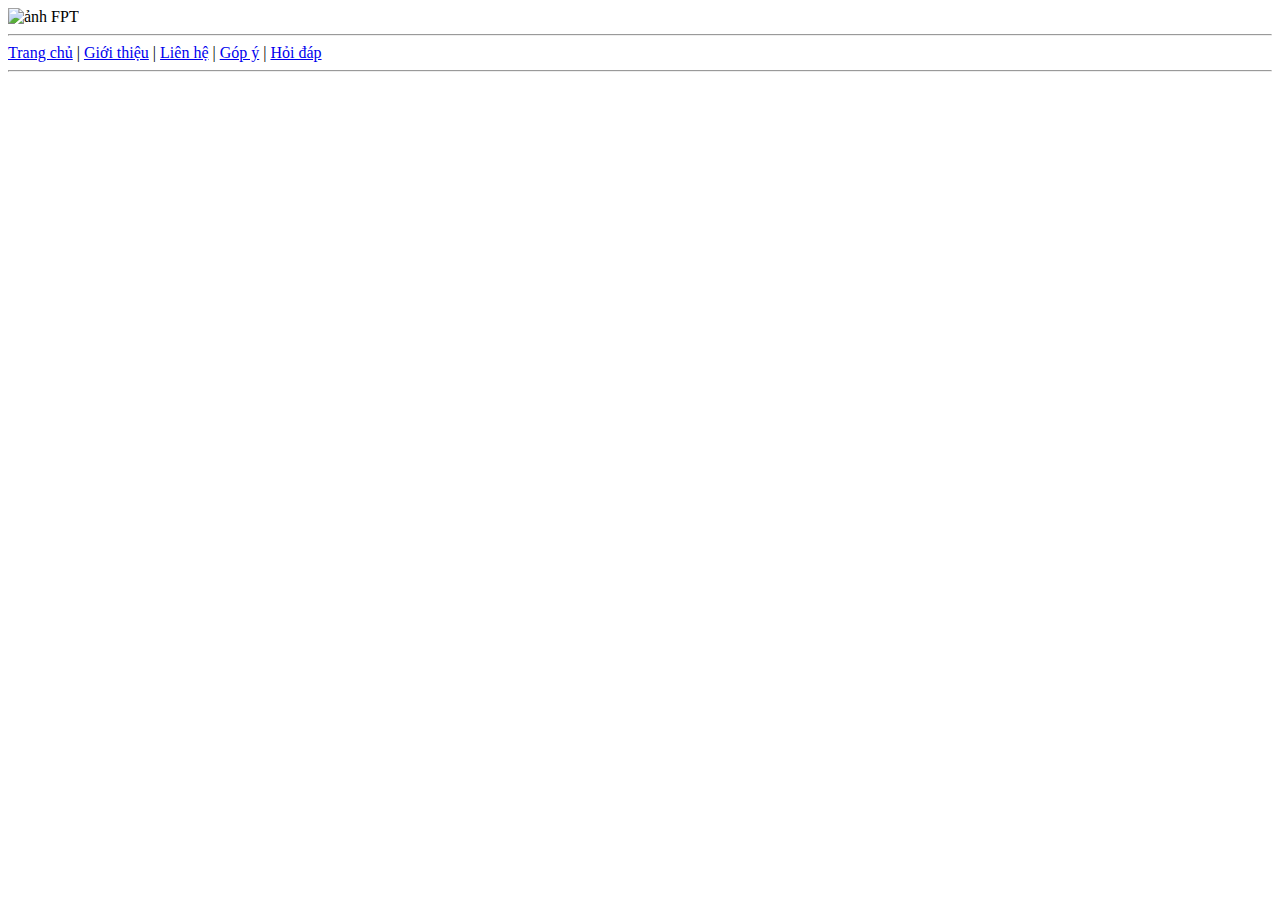
==== index.html @ bb8abd2a "Add files via upload" ====
<!DOCTYPE html>
<html lang="en">
<head>
    <meta charset="UTF-8">
    <meta name="viewport" content="width=device-width, initial-scale=1.0">
    <title>Trang chủ</title>
</head>
<body>
        <img src="C:\Users\ADMIN\Desktop\WD19308\lab1\image\FPT.jpg" alt="ảnh FPT" width="350">  <hr>
        <div class="Trangchu">
            <a href="#">Trang chủ</a> |
            <a href="#">Giới thiệu</a> |
             <a href="#">Liên hệ</a> |
            <a href="#">Góp ý</a> |
            <a href="#">Hỏi đáp</a>
        </div> <hr>

</body>
</html>
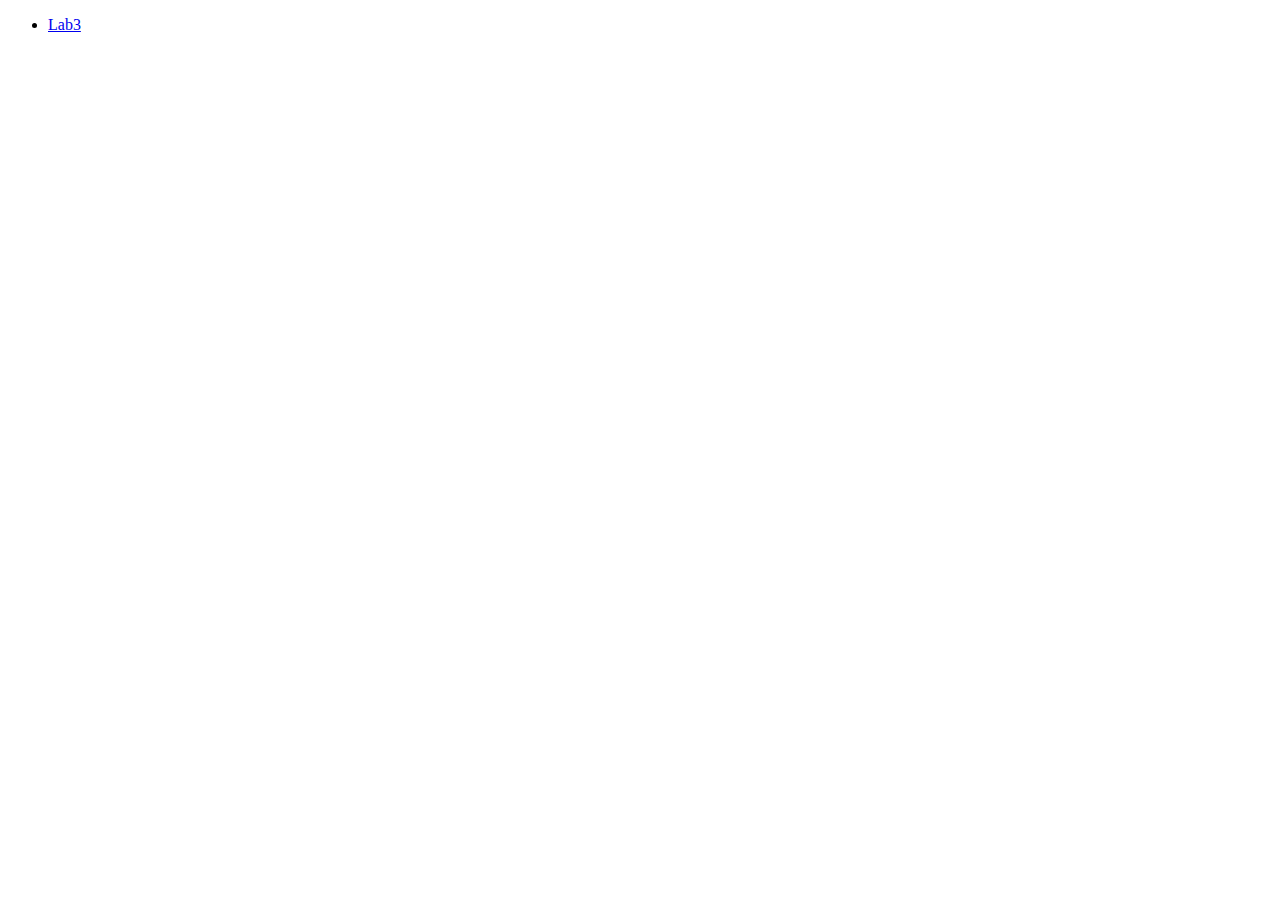
==== commit b00918be: "ađ indẽ" ====
--- a/index.html
+++ b/index.html
@@ -1,19 +1,15 @@
-<!DOCTYPE html>
-<html lang="en">
-<head>
-    <meta charset="UTF-8">
-    <meta name="viewport" content="width=device-width, initial-scale=1.0">
-    <title>Trang chủ</title>
-</head>
-<body>
-        <img src="C:\Users\ADMIN\Desktop\WD19308\lab1\image\FPT.jpg" alt="ảnh FPT" width="350">  <hr>
-        <div class="Trangchu">
-            <a href="#">Trang chủ</a> |
-            <a href="#">Giới thiệu</a> |
-             <a href="#">Liên hệ</a> |
-            <a href="#">Góp ý</a> |
-            <a href="#">Hỏi đáp</a>
-        </div> <hr>
-
-</body>
+<!DOCTYPE html>
+<html lang="en">
+<head>
+    <meta charset="UTF-8">
+    <meta name="viewport" content="width=device-width, initial-scale=1.0">
+    <title>Document</title>
+</head>
+<body>
+    <ul>
+        <li>
+            <a href="/lab3">Lab3</a>
+        </li>
+    </ul>
+</body>
 </html>